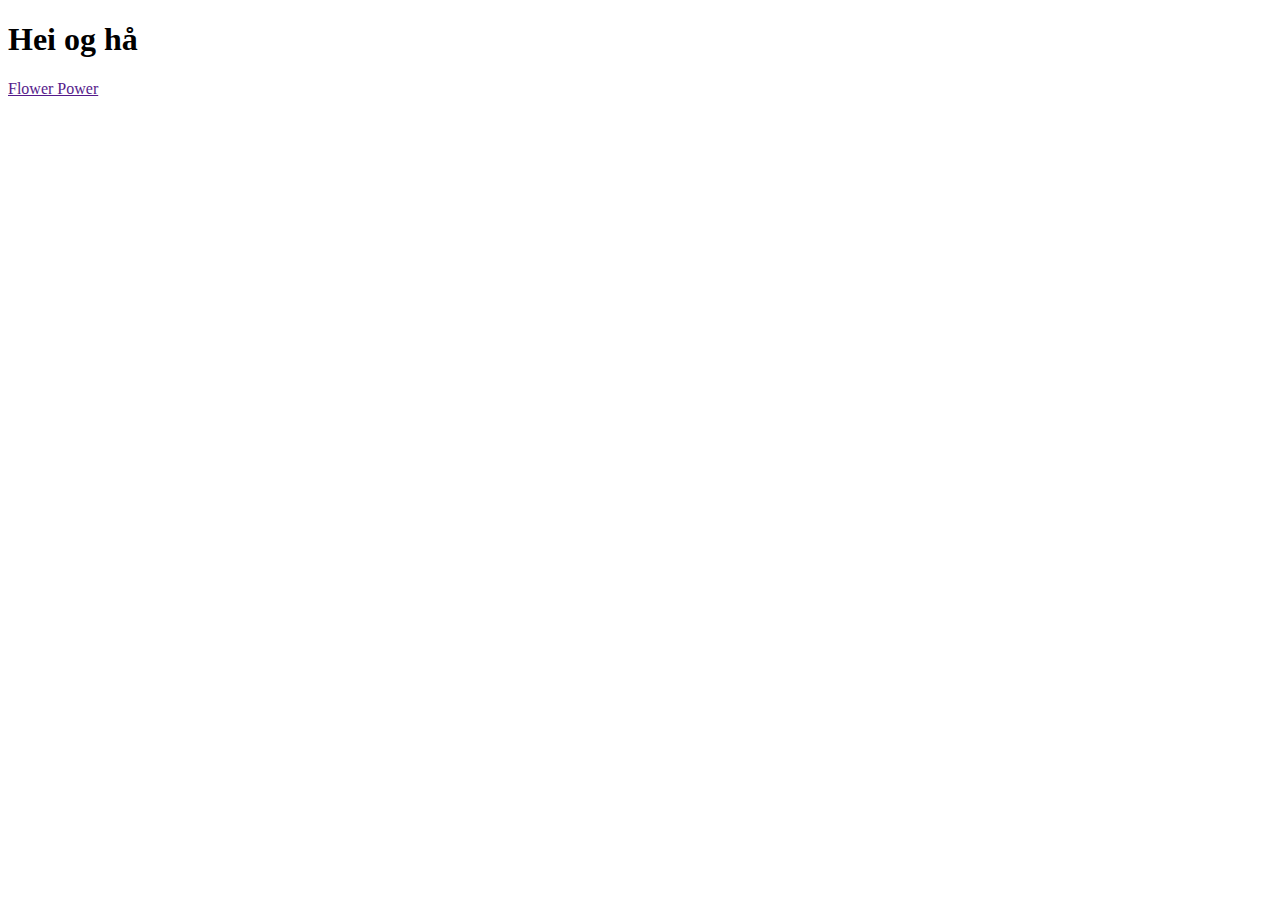
==== fadderuke.html @ 69de3bd4 "." ====
<!DOCTYPE html>
<html lang="en">
<head>
    <meta charset="UTF-8">
    <meta http-equiv="X-UA-Compatible" content="IE=edge">
    <meta name="viewport" content="width=device-width, initial-scale=1.0">
    <link rel="stylesheet" href="style.css">
    <script src="./script.js"></script>
    <title>Front page</title>
</head>
<body>
    <h1>Hei og hå</h1>
    <a href="">Flower Power</a>
</body>
</html>
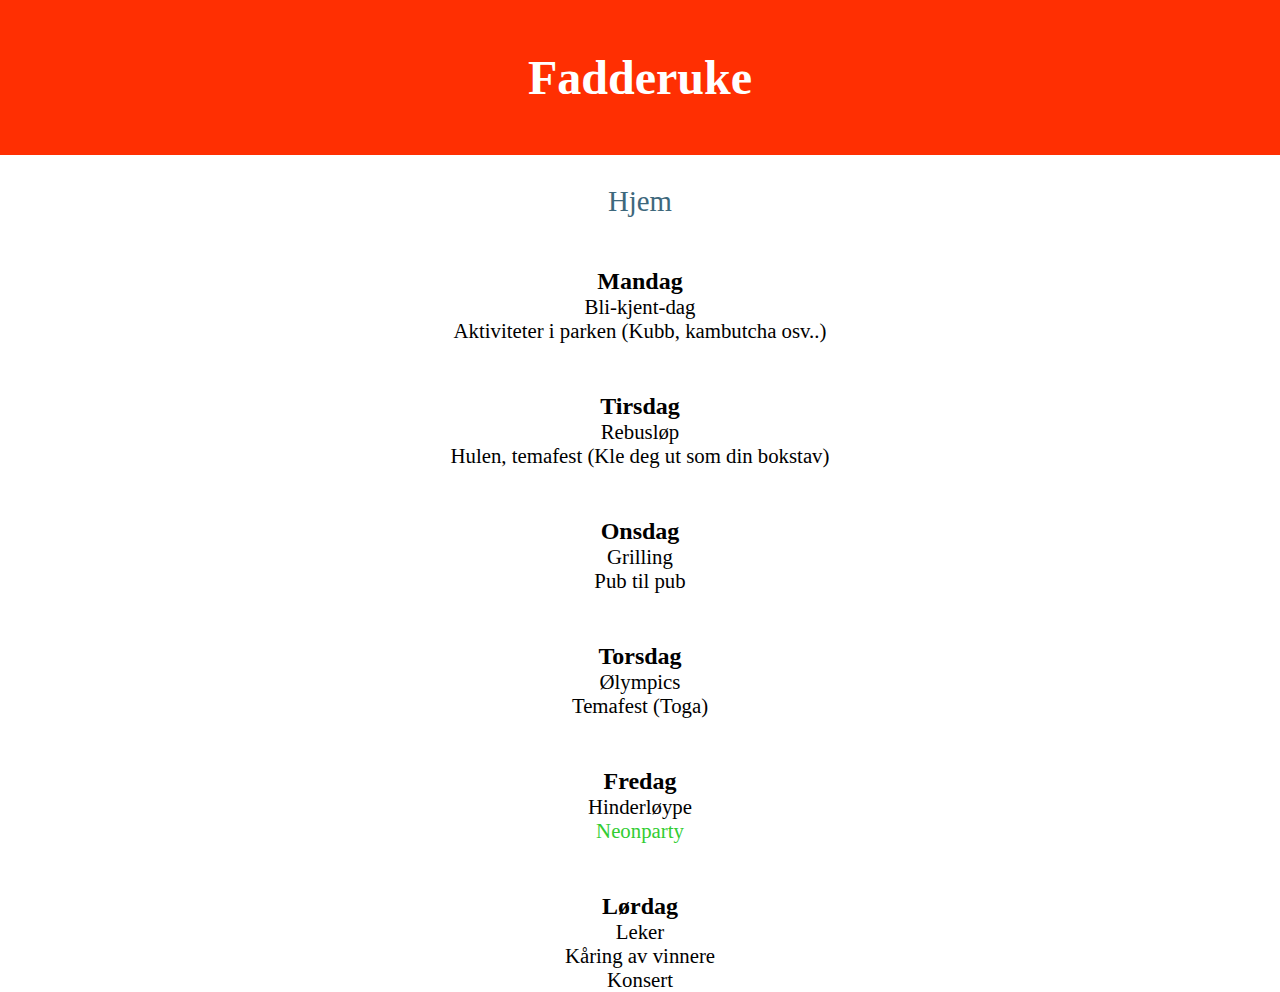
==== commit 40058d5c: "." ====
--- a/fadderuke.html
+++ b/fadderuke.html
@@ -9,7 +9,41 @@
     <title>Front page</title>
 </head>
 <body>
-    <h1>Hei og hå</h1>
-    <a href="">Flower Power</a>
+    <h1>Fadderuke</h1>
+    <a href="index.html" class="menu">Hjem</a>
+
+    <div>
+        <div class="mandag">
+                <h2>Mandag</h2>
+                <li>Bli-kjent-dag</li>
+                <li>Aktiviteter i parken (Kubb, kambutcha osv..)</li>
+        </div>
+        <div class="tirsdag">
+            <h2>Tirsdag</h2>
+            <li>Rebusløp</li>
+            <li>Hulen, temafest (Kle deg ut som din bokstav)</li>
+        </div>
+        <div class="onsdag">
+            <h2>Onsdag</h2>
+            <li>Grilling</li>
+            <li>Pub til pub</li>
+        </div>
+        <div class="torsdag">
+            <h2>Torsdag</h2>
+            <li>Ølympics</li>
+            <li>Temafest (Toga)</li>
+        </div>
+        <div class="fredag">
+            <h2>Fredag</h2>
+            <li>Hinderløype</li>
+            <li id="neon">Neonparty</li>
+        </div>
+        <div class="lørdag">
+            <h2>Lørdag</h2>
+            <li>Leker</li>
+            <li>Kåring av vinnere</li>
+            <li>Konsert</li>
+        </div>
+    </div>
 </body>
 </html>--- a/style.css
+++ b/style.css
@@ -0,0 +1,34 @@
+*{
+    margin: 0;
+    padding: 0;
+}
+body{
+    background-color: white;
+}
+h1{
+    padding:50px 0 50px 0;
+    text-align: center;
+    font-size: 3rem;
+    background-color: #ff2f02;
+    color: white;
+}
+.menu{
+    display: flex;
+    justify-content: center;
+    font-size: 1.8rem;
+    padding-top: 30px;
+    color: rgb(62, 104, 124);
+    text-decoration: none;
+}
+.mandag, .tirsdag, .onsdag, .torsdag, .fredag, .lørdag{
+    display: flex;
+    text-align: center;
+    flex-direction: column;
+    padding-top: 50px;
+}
+#neon{
+    color: limegreen;
+}
+li{
+    font-size: 1.3rem;
+}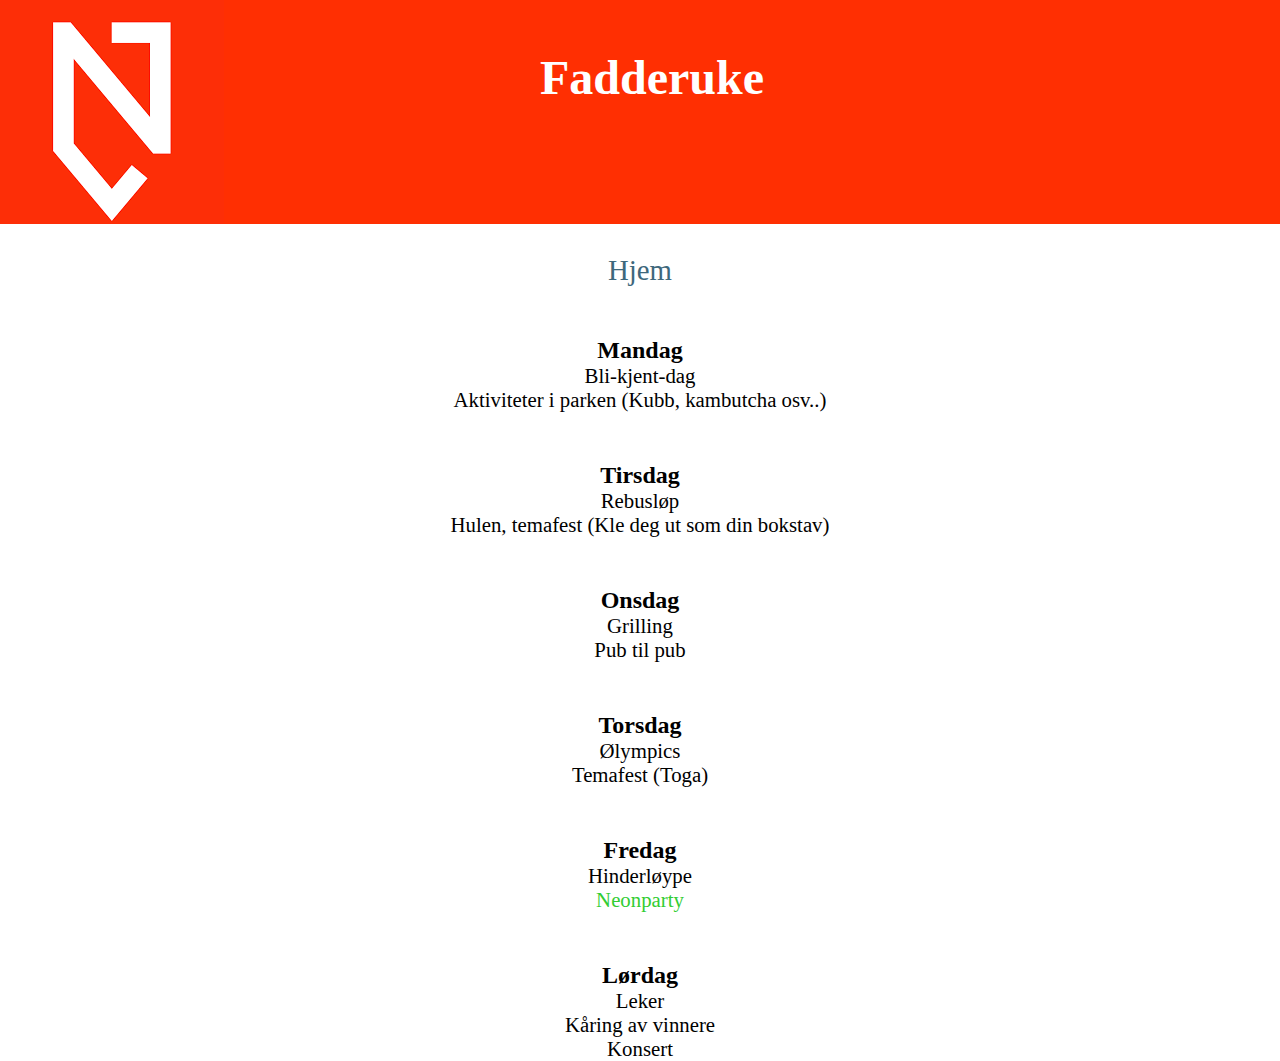
==== commit 8760eae2: "-" ====
--- a/fadderuke.html
+++ b/fadderuke.html
@@ -9,7 +9,10 @@
     <title>Front page</title>
 </head>
 <body>
-    <h1>Fadderuke</h1>
+    <div class="top">
+        <img src="./images/last ned.png" alt="Noroff Logo">
+        <h1>Fadderuke</h1>
+    </div>
     <a href="index.html" class="menu">Hjem</a>
 
     <div>
--- a/style.css
+++ b/style.css
@@ -5,12 +5,18 @@
 body{
     background-color: white;
 }
+.top{
+    display: flex;
+    flex-direction: row;
+}
 h1{
     padding:50px 0 50px 0;
+    padding-right: 200px;
     text-align: center;
     font-size: 3rem;
     background-color: #ff2f02;
     color: white;
+    width: 100%;
 }
 .menu{
     display: flex;
